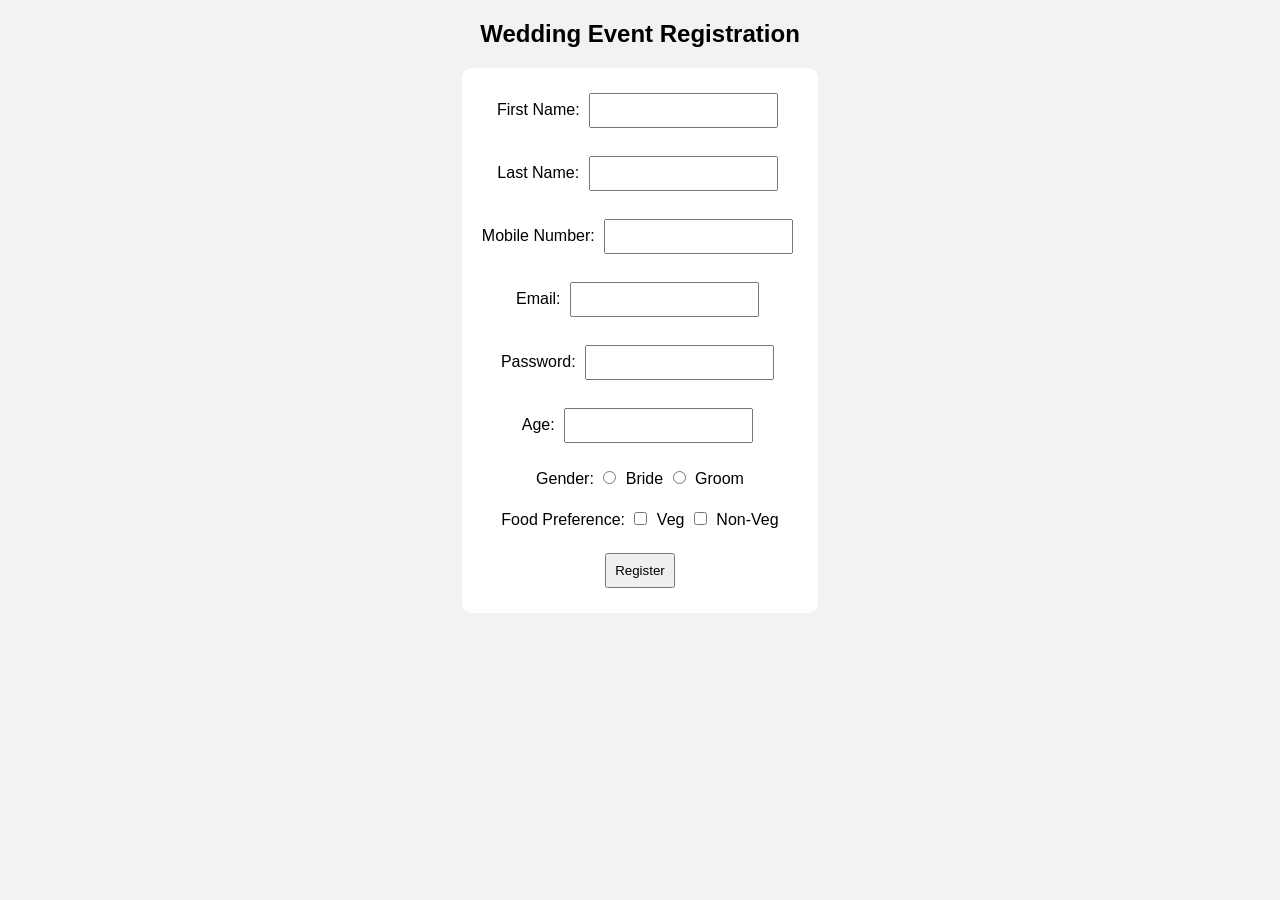
==== registration.html @ 158d5676 "Initial Commit DevOps-1" ====
<!DOCTYPE html>
<html>
<head>
    <title>Registration</title>
    <link rel="stylesheet" href="style.css">
</head>
<body>

<h2>Wedding Event Registration</h2>

<form action="thankyou.html" onsubmit="return validateForm()">

<label>First Name:</label>
<input type="text" id="fname" required><br><br>

<label>Last Name:</label>
<input type="text" id="lname" required><br><br>

<label>Mobile Number:</label>
<input type="text" id="mobile" required><br><br>

<label>Email:</label>
<input type="email" id="email" required><br><br>

<label>Password:</label>
<input type="password" id="password" required><br><br>

<label>Age:</label>
<input type="number" id="age" required><br><br>

<label>Gender:</label>
<input type="radio" name="gender" required> Bride
<input type="radio" name="gender"> Groom
<br><br>

<label>Food Preference:</label>
<input type="checkbox"> Veg
<input type="checkbox"> Non-Veg
<br><br>

<input type="submit" value="Register">

</form>

<script src="script.js"></script>

</body>
</html>
---- style.css ----
body{
    font-family: Arial;
    text-align: center;
    background-color: #f2f2f2;
}

form{
    display: inline-block;
    background: white;
    padding:20px;
    border-radius:10px;
}

input{
    padding:8px;
    margin:5px;
}

a{
    text-decoration:none;
    padding:10px;
}
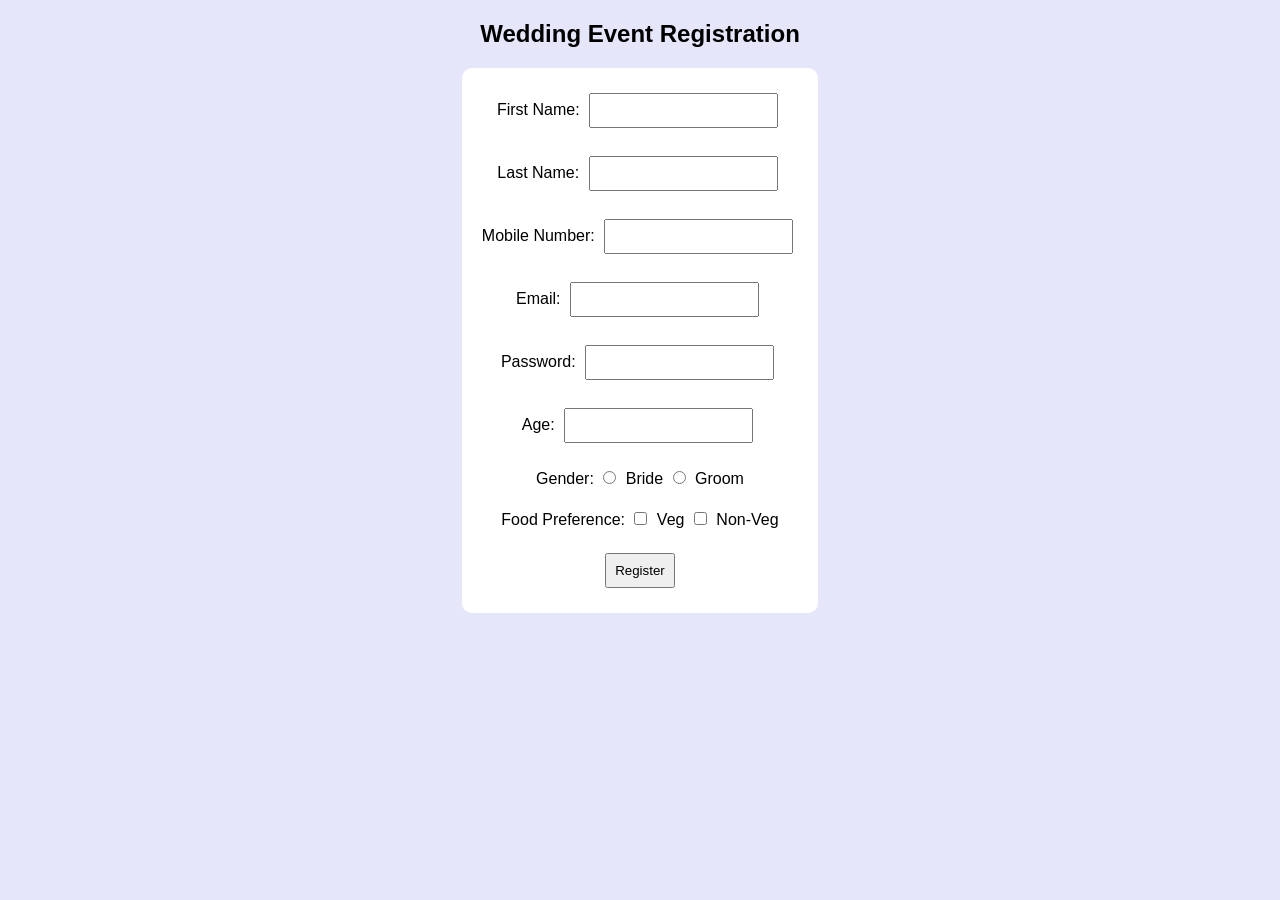
==== commit 9c199ba7: "Updated" ====
--- a/registration.html
+++ b/registration.html
@@ -8,7 +8,7 @@
 
 <h2>Wedding Event Registration</h2>
 
-<form action="thankyou.html" onsubmit="return validateForm()">
+<form onsubmit="return validateForm()">
 
 <label>First Name:</label>
 <input type="text" id="fname" required><br><br>
--- a/style.css
+++ b/style.css
@@ -1,7 +1,7 @@
 body{
     font-family: Arial;
     text-align: center;
-    background-color: #f2f2f2;
+    background-color: lavender;
 }
 
 form{
